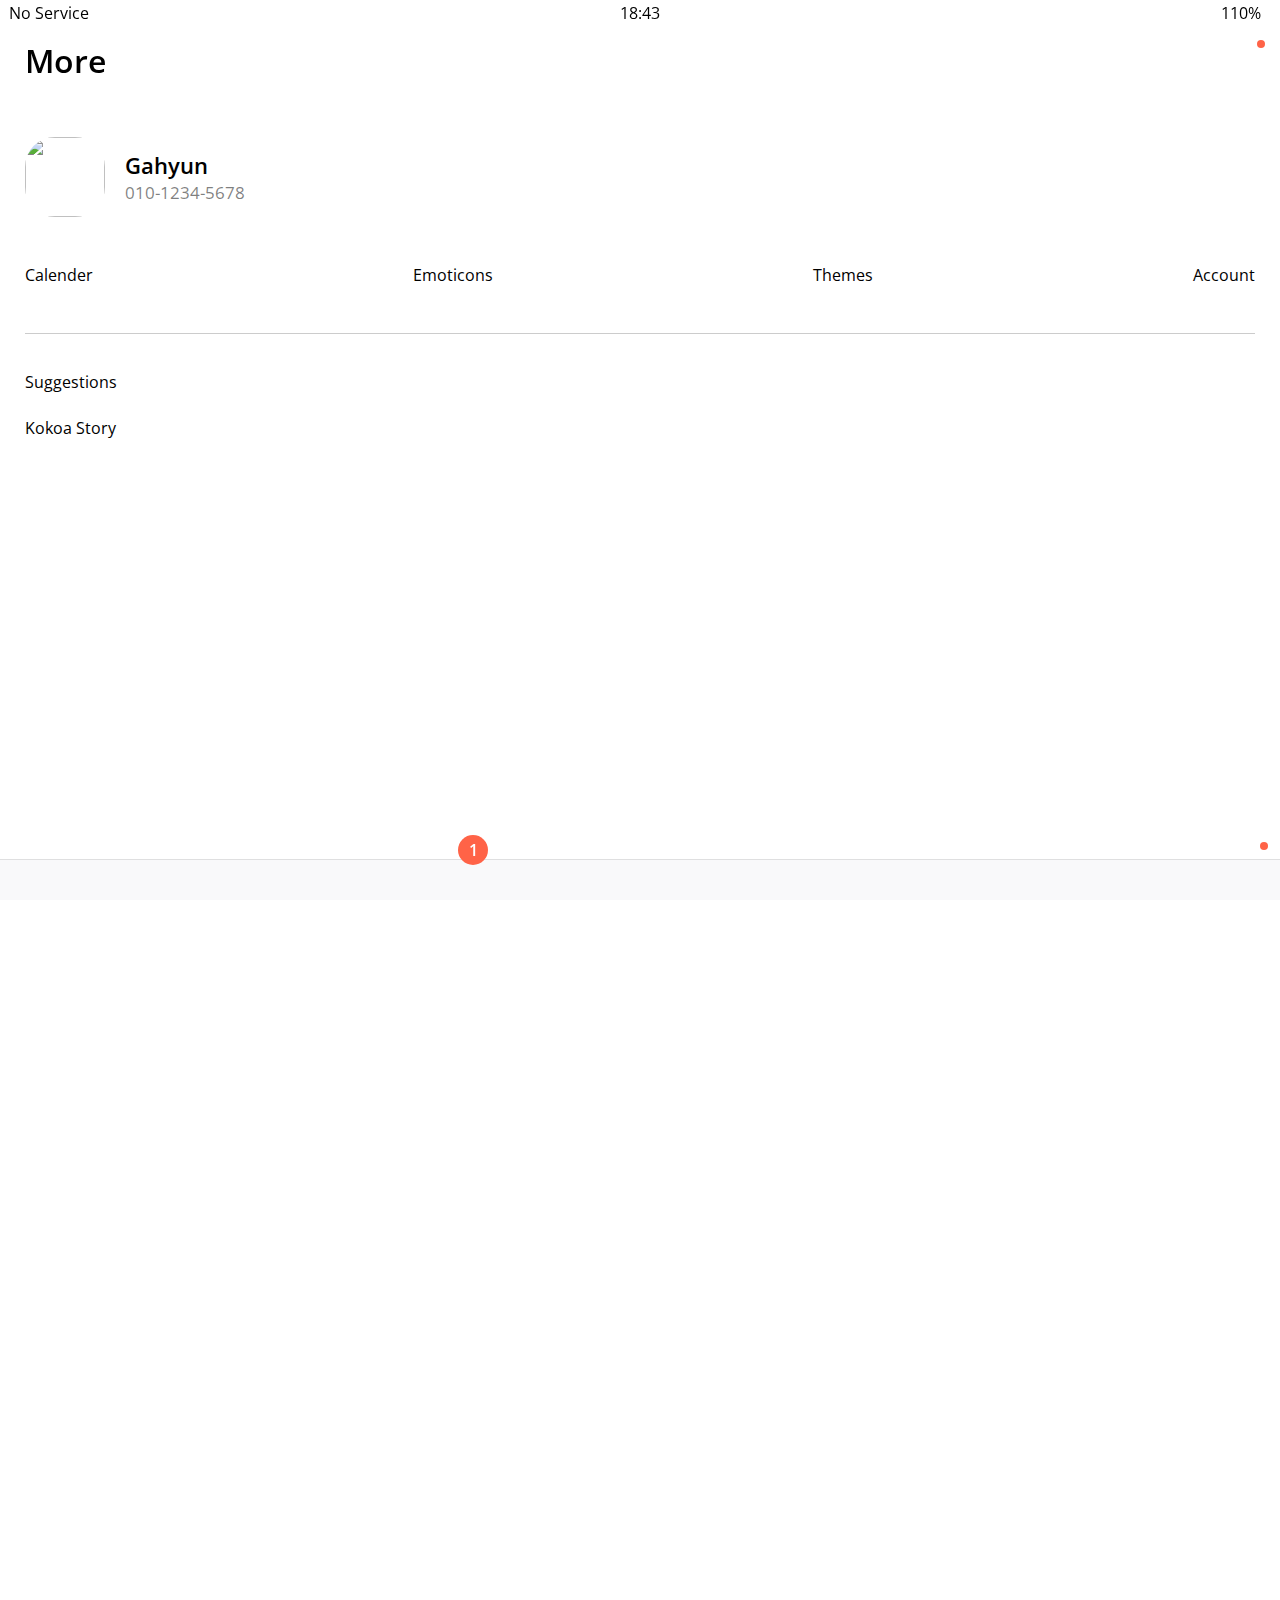
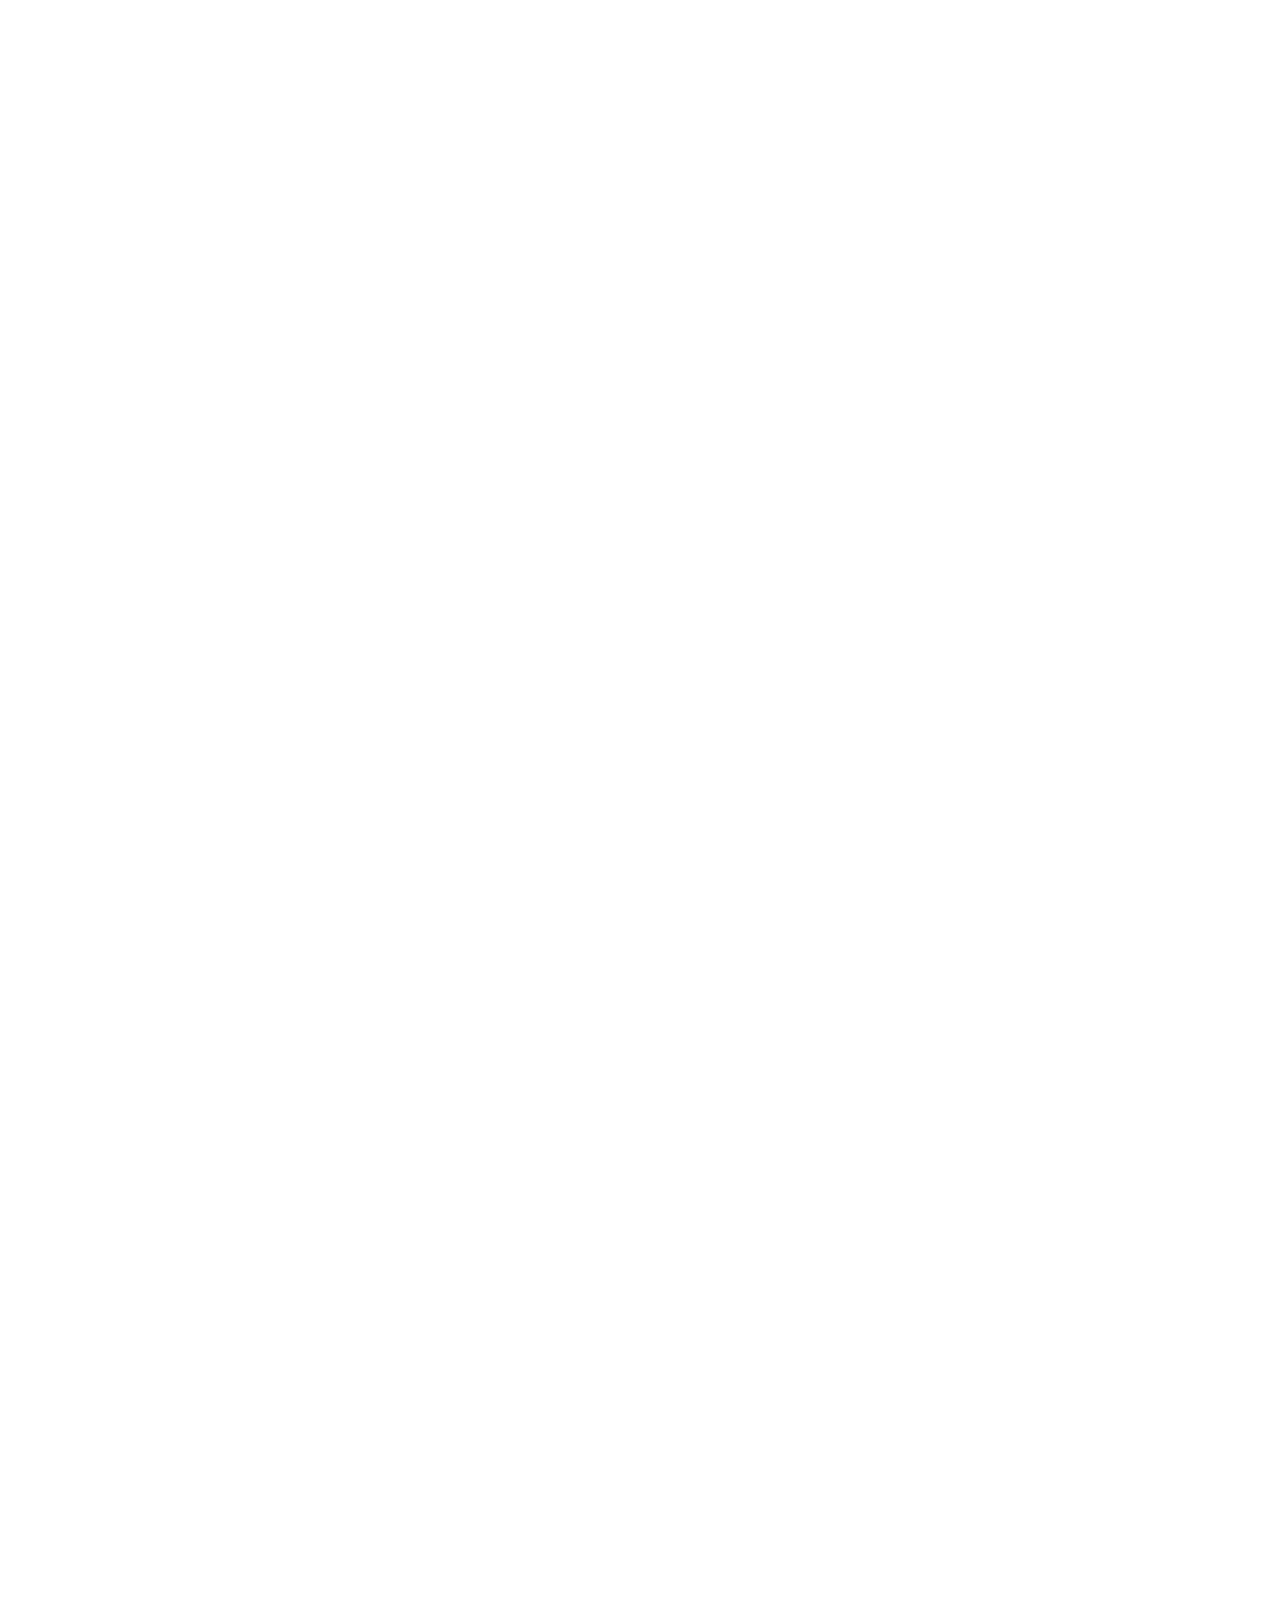
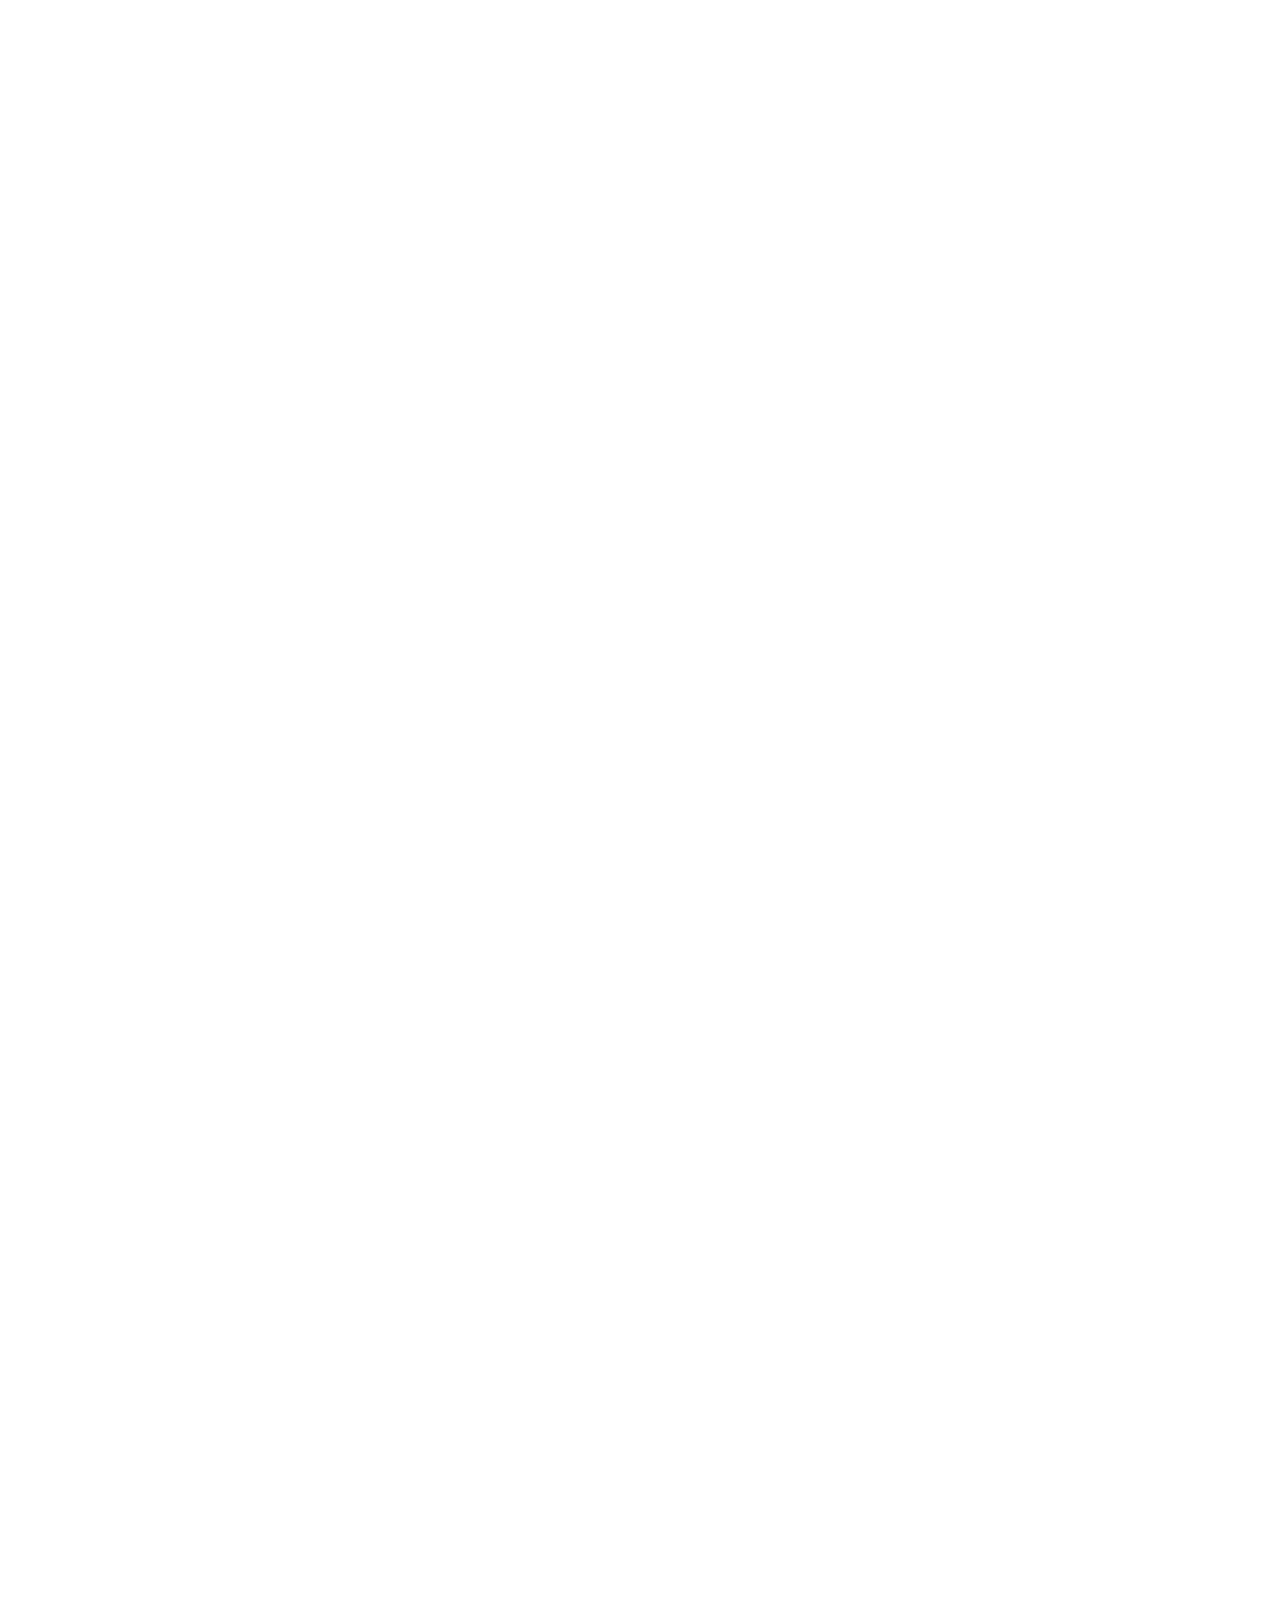
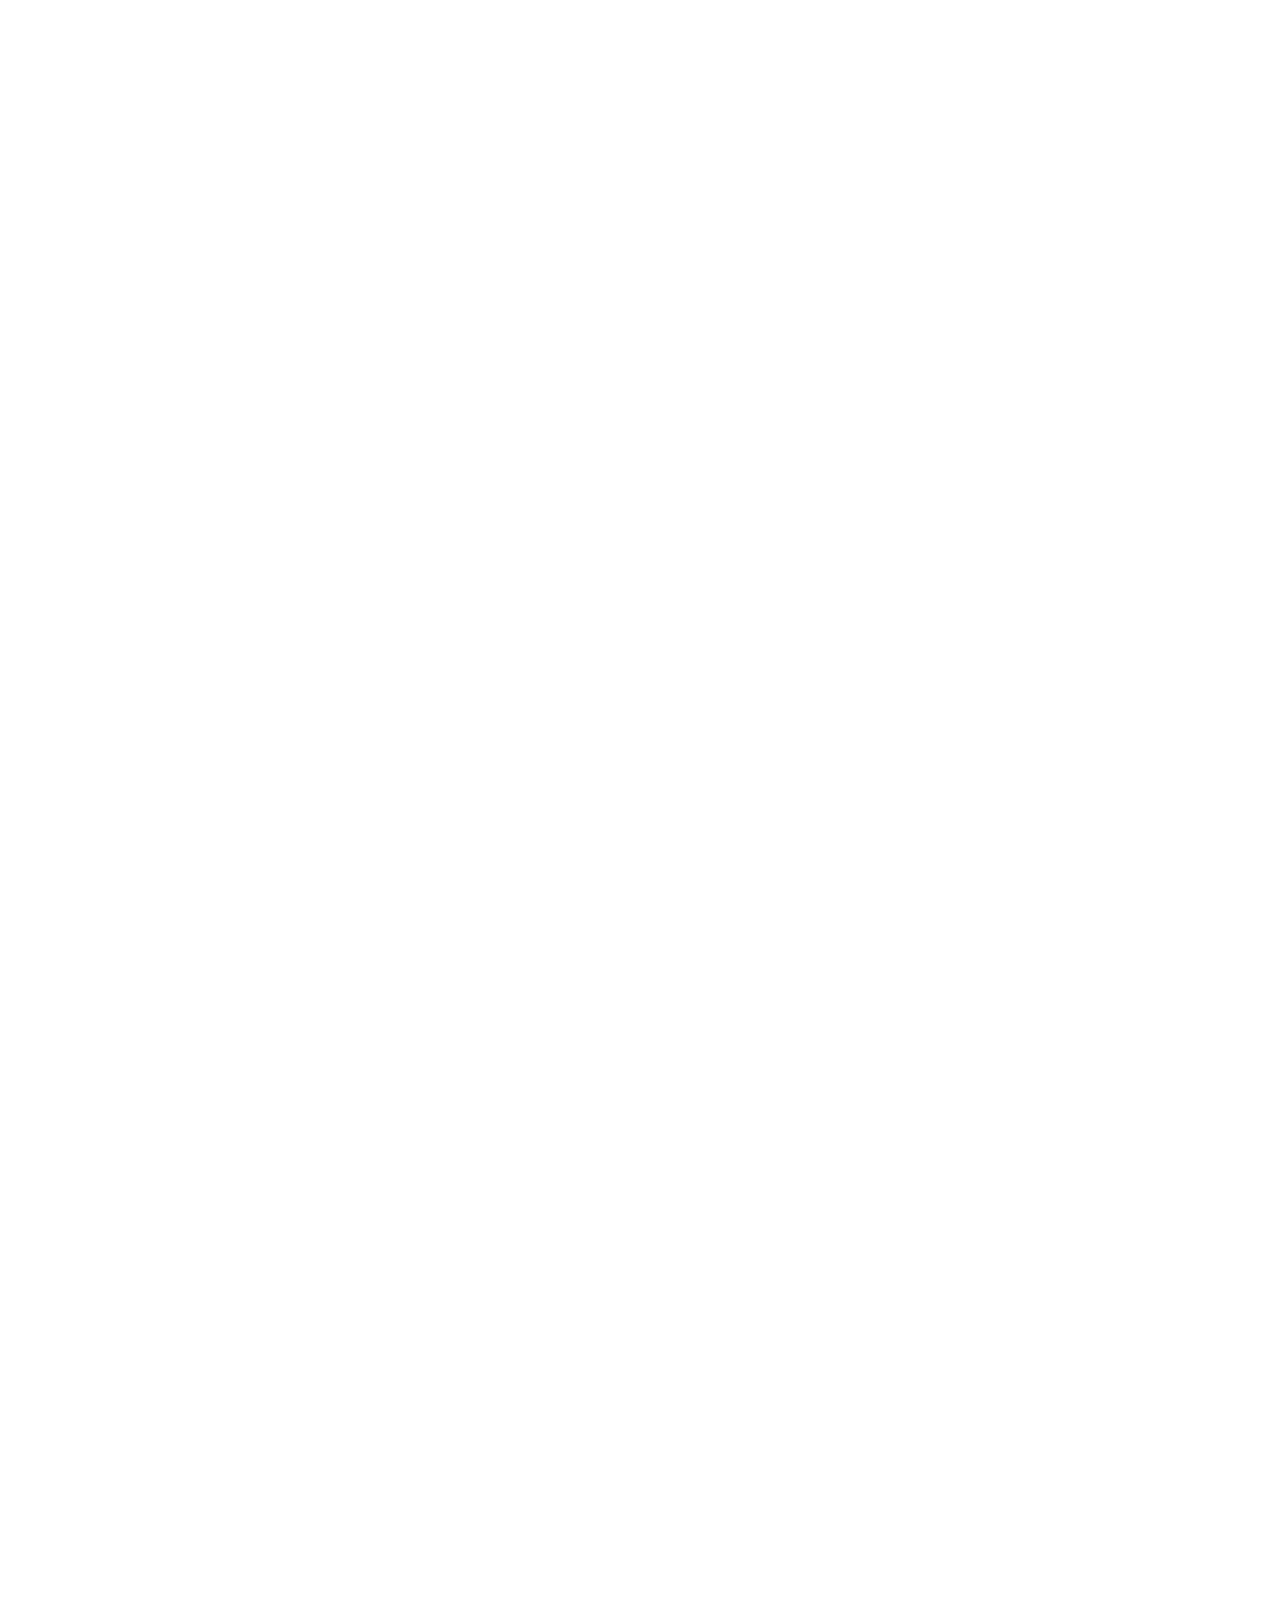
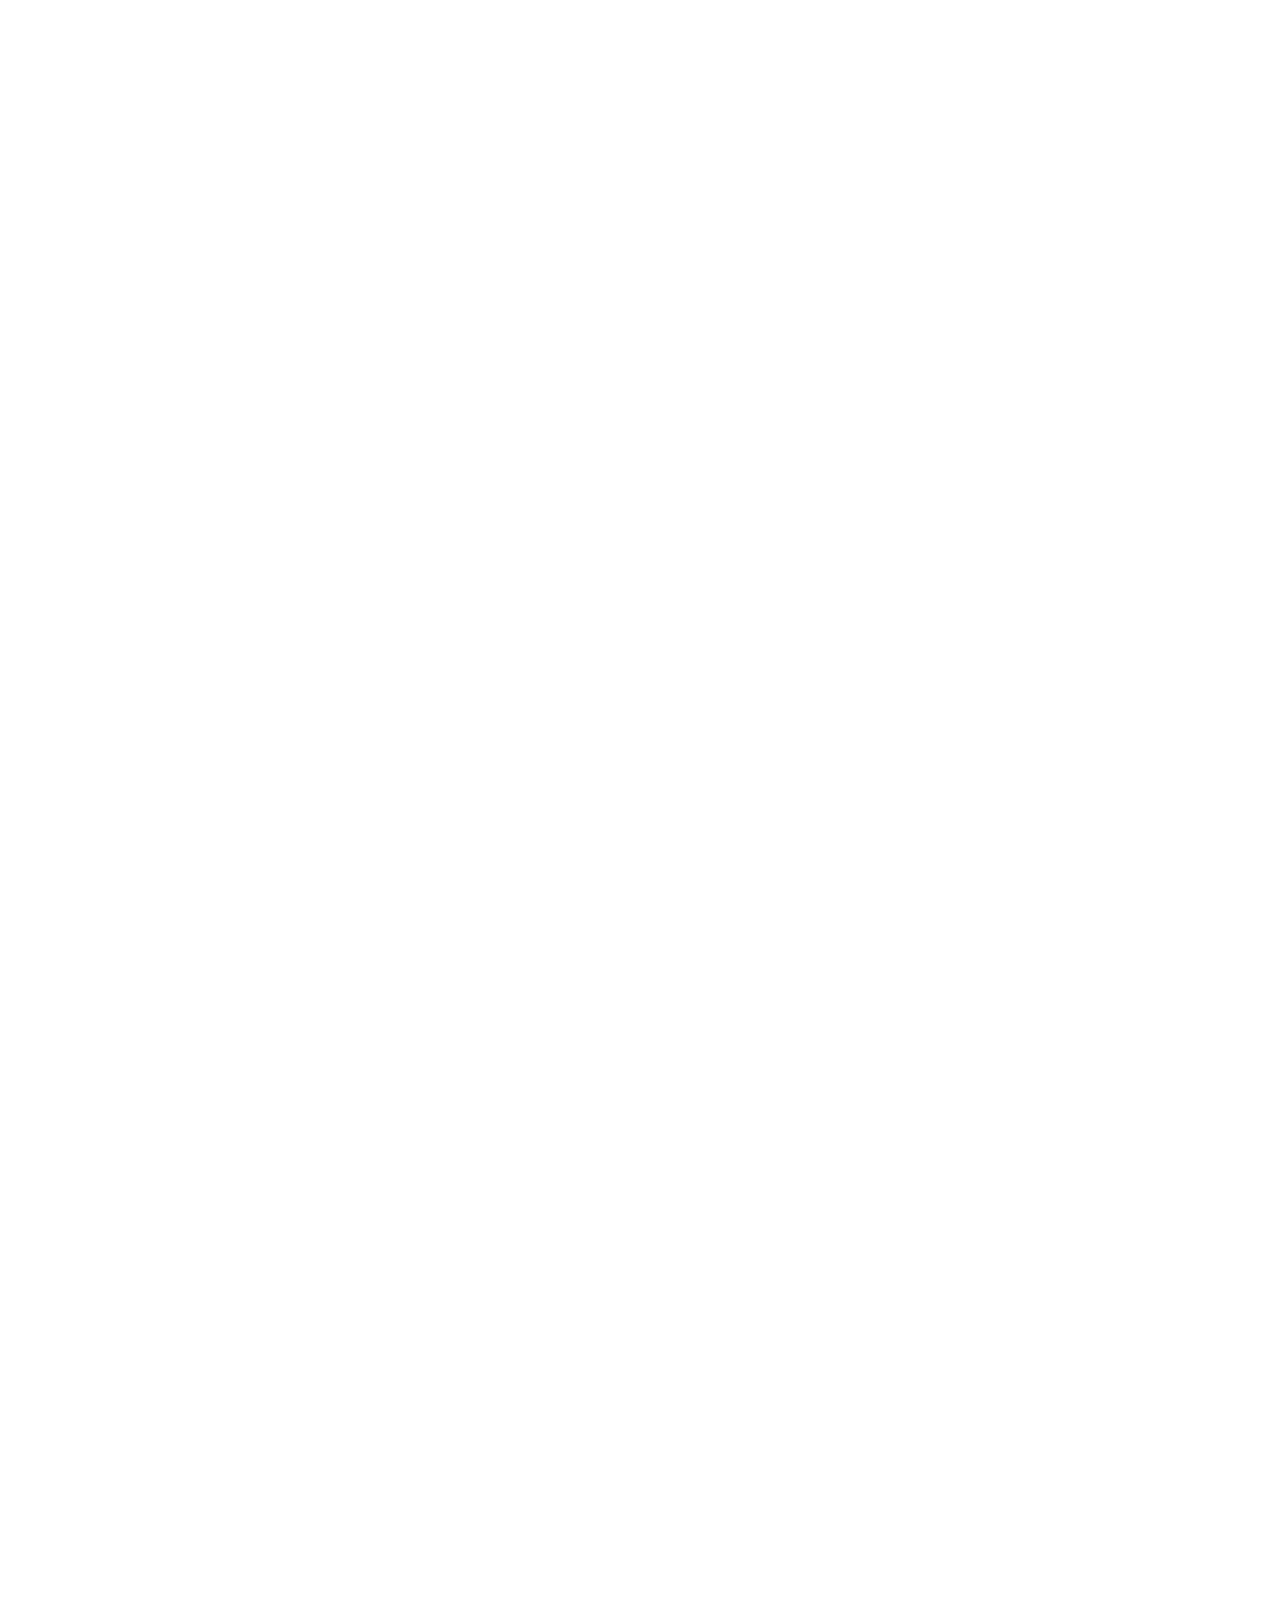
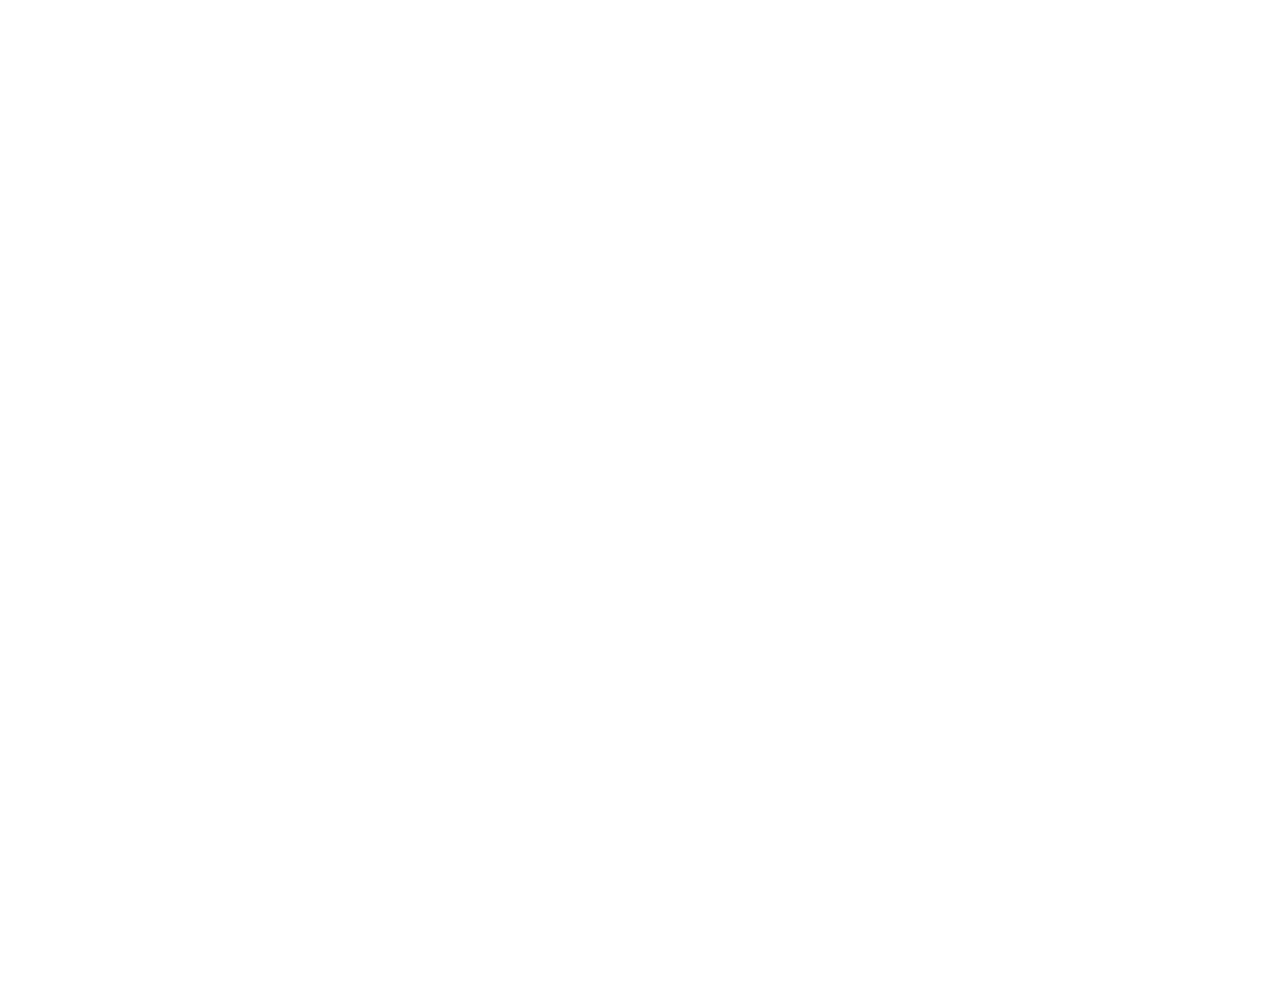
==== more.html @ 9a0b5cb4 "~ # 6.25 more screen part 1" ====
<!DOCTYPE html>
<html lang="en">
  <head>
    <link rel="stylesheet" href="css/styles.css" />
    <meta charset="UTF-8" />
    <meta name="viewport" content="width=device-width, initial-scale=1.0" />
    <title>More - Kokoa Talk</title>
  </head>
  <body>
    <div class="status-bar">
      <div class="status-bar__column">
        <span>No Service</span>
        <i class="fas fa-wifi"></i>
      </div>
      <div class="status-bar__column">
        <span>18:43</span>
      </div>
      <div class="status-bar__column">
        <span>110%</span>
        <i class="fas fa-battery-full fa-lg"></i>
        <i class="fas fa-bolt"></i>
      </div>
    </div>

    <header class="screen-header">
      <h1 class="screen-header__title">More</h1>
      <div class="screen-header__icons">
        <span><i class="fas fa-search fa-lg"></i></span>
        <span><i class="fa-solid fa-music fa-lg"></i></span>
        <span
          ><i class="fa-solid fa-gear fa-lg dot"></i>
          <span class="screen-header__icons-dot"> </span
        ></span>
      </div>
    </header>

    <main class="main-screen more-screen">
      <div class="user-component">
        <div class="user-component__column">
          <img
            src="https://postfiles.pstatic.net/MjAyMzA0MTRfMjY2/MDAxNjgxNDQwMTA5NjA3.Sj_tBuqRpfwGtye6mmqe1b5142fWGUrtz4qhFINgbeAg.kFFGGj3VryVDZiPI0qVmQJZ_3pgWmxar2GleXkPMfaIg.JPEG.rkgus1325/IMG_8879.JPG?type=w773"
            class="user-component__avatar user-component__avatar--xl"
          />
          <div class="user-component__text">
            <h4 class="user-component__title">Gahyun</h4>
            <h6 class="user-component__subtitle">
              010-1234-5678 <i class="fa-solid fa-circle-exclamation fa-xs"></i>
            </h6>
          </div>
        </div>
        <div class="user-component__column">
          <i class="fa-regular fa-message fa-2x"></i>
        </div>
      </div>
      <div class="icon-row">
        <div class="icon-row__icon">
          <i class="fa-regular fa-calendar"></i><span>Calender</span>
        </div>
        <div class="icon-row__icon">
          <i class="fa-regular fa-face-smile"></i><span>Emoticons</span>
        </div>
        <div class="icon-row__icon">
          <i class="fa-solid fa-paint-roller"></i><span>Themes</span>
        </div>
        <div class="icon-row__icon">
          <i class="fa-solid fa-file-invoice-dollar"></i><span>Account</span>
        </div>
      </div>
      <div class="more-suggestions">
        <h4 class="more-suggestions__title">Suggestions</h4>
        <div class="more-suggestions__icons">
          <div class="more-suggestions__icon">
            <div class="more-suggestions__icon-image">
              <i class="fa-solid fa-quote-right"></i>
            </div>
            <span class="more-suggestions__icon-text">Kokoa Story</span>
          </div>
        </div>
      </div>
    </main>

    <nav class="nav">
      <ul class="nav__list">
        <li class="nav__btn">
          <a class="nav__link" href="friends.html"
            ><i class="far fa-user fa-2x"></i
          ></a>
        </li>
        <li class="nav__btn">
          <a class="nav__link" href="chats.html"
            ><span class="nav__notification badge">1</span
            ><i class="fa-regular fa-comment fa-2x"></i>
          </a>
        </li>
        <li class="nav__btn">
          <a class="nav__link" href="find.html"
            ><i class="fas fa-search fa-2x"></i
          ></a>
        </li>
        <li class="nav__btn">
          <a class="nav__link" href="more.html"
            ><span class="nav__notificationdot"> </span
            ><i class="fas fa-ellipsis-h fa-2x"></i
          ></a>
        </li>
      </ul>
    </nav>

    <script
      src="https://kit.fontawesome.com/3bb4d70a69.js"
      crossorigin="anonymous"
    ></script>
  </body>
</html>
---- css/styles.css ----
@import url("https://fonts.googleapis.com/css2?family=Open+Sans:wght@400;600&display=swap");

@import "reset.css";
@import "variables.css";

/* components */
@import "components/status-bar.css";
@import "components/nav-bar.css";
@import "components/screen-header.css";
@import "components/user-component.css";
@import "components/badge.css";
@import "components/icon-row.css";

/*screens*/
@import "screens/login.css";
@import "screens/friends.css";
@import "screens/find.css";
@import "screens/more.css";

body {
  font-family: "Open Sans", sans-serif;
  font-family: #2e363e;
  height: 1000vh;
}

.main-screen {
  padding: 0px var(--horizontal-space);
}
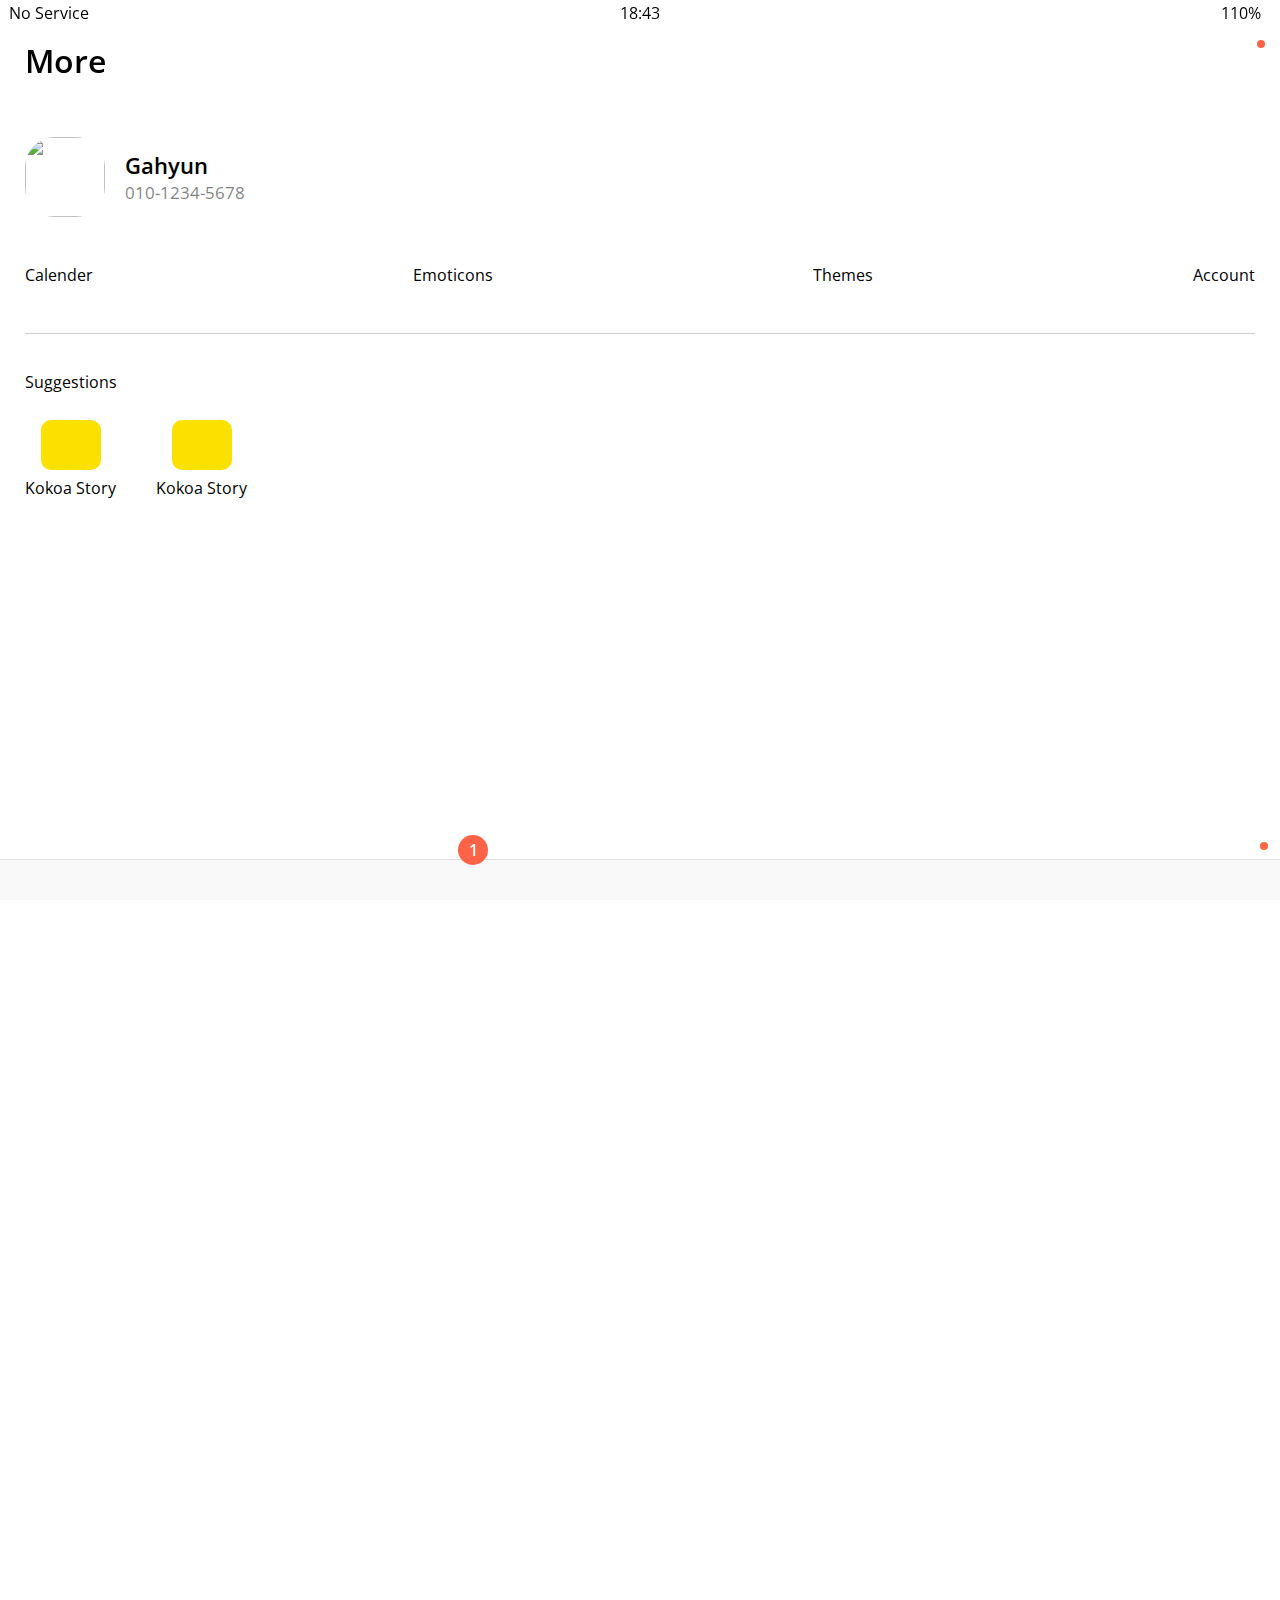
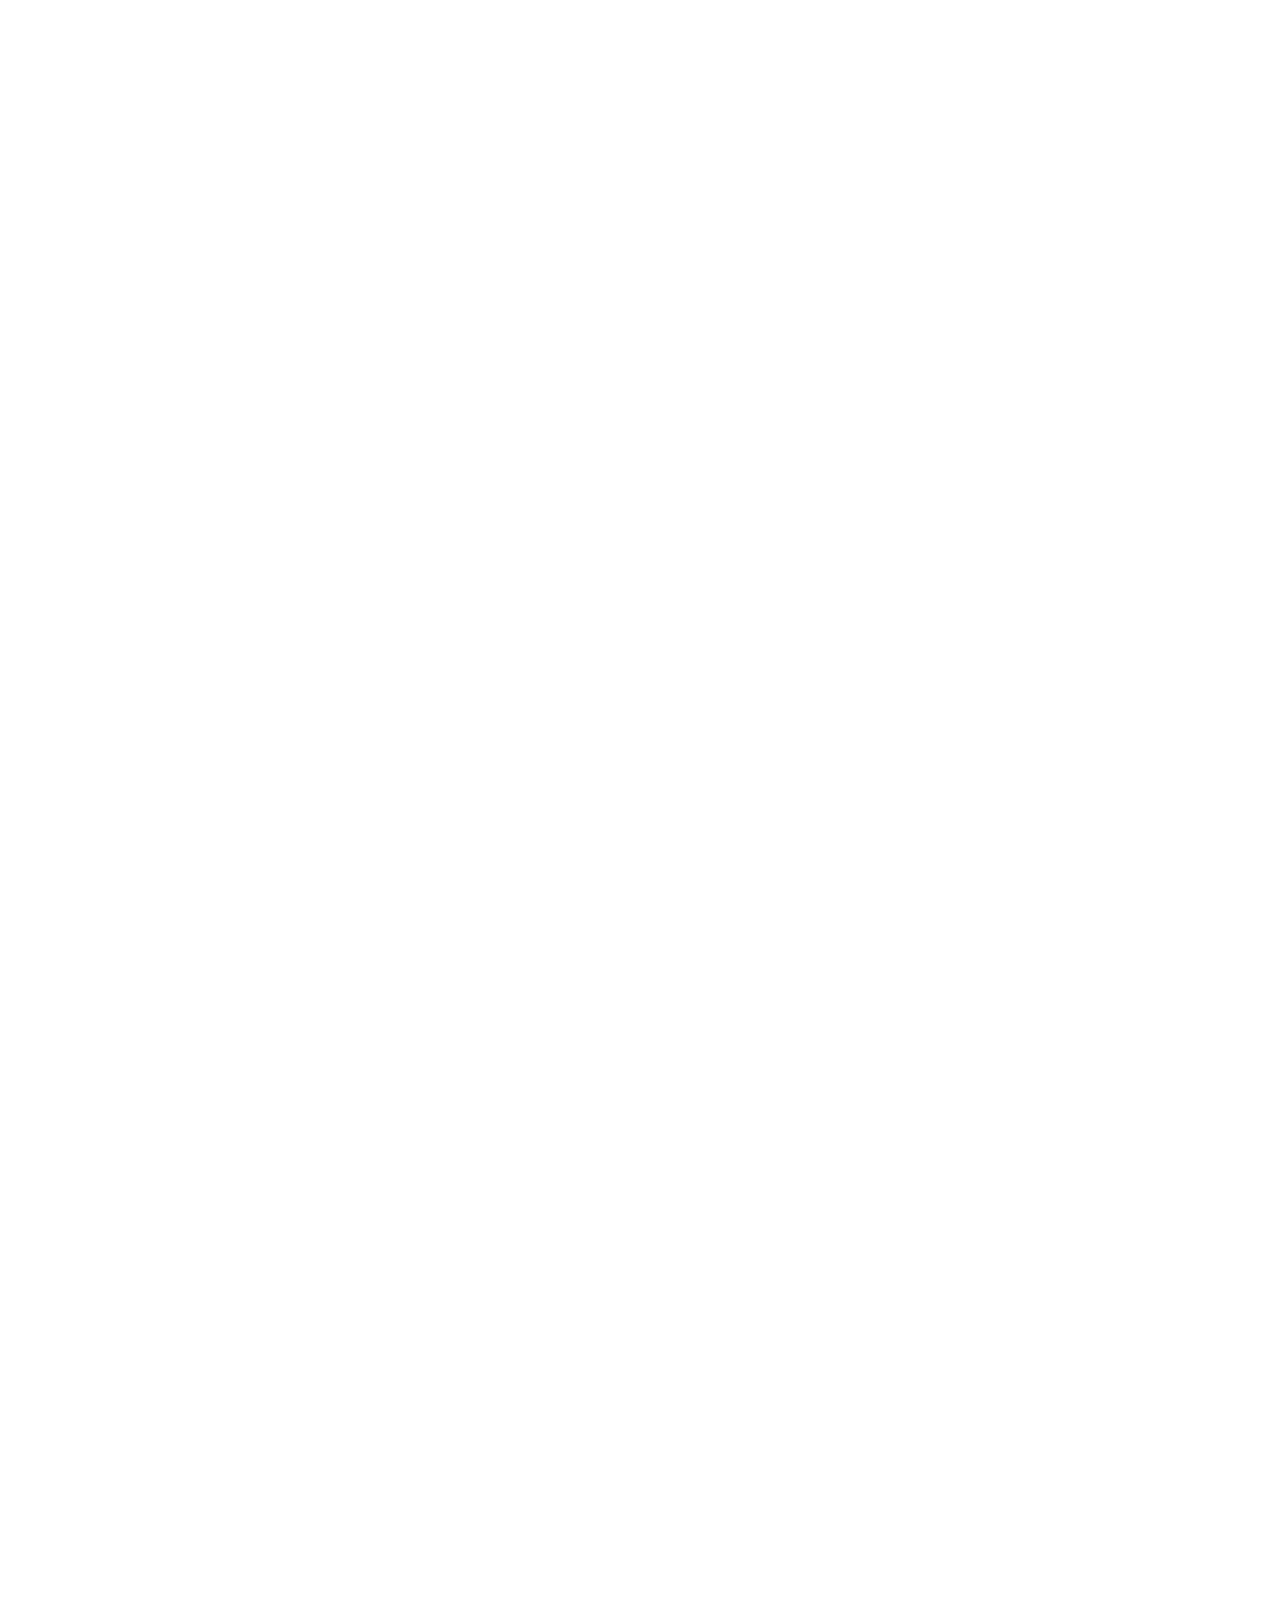
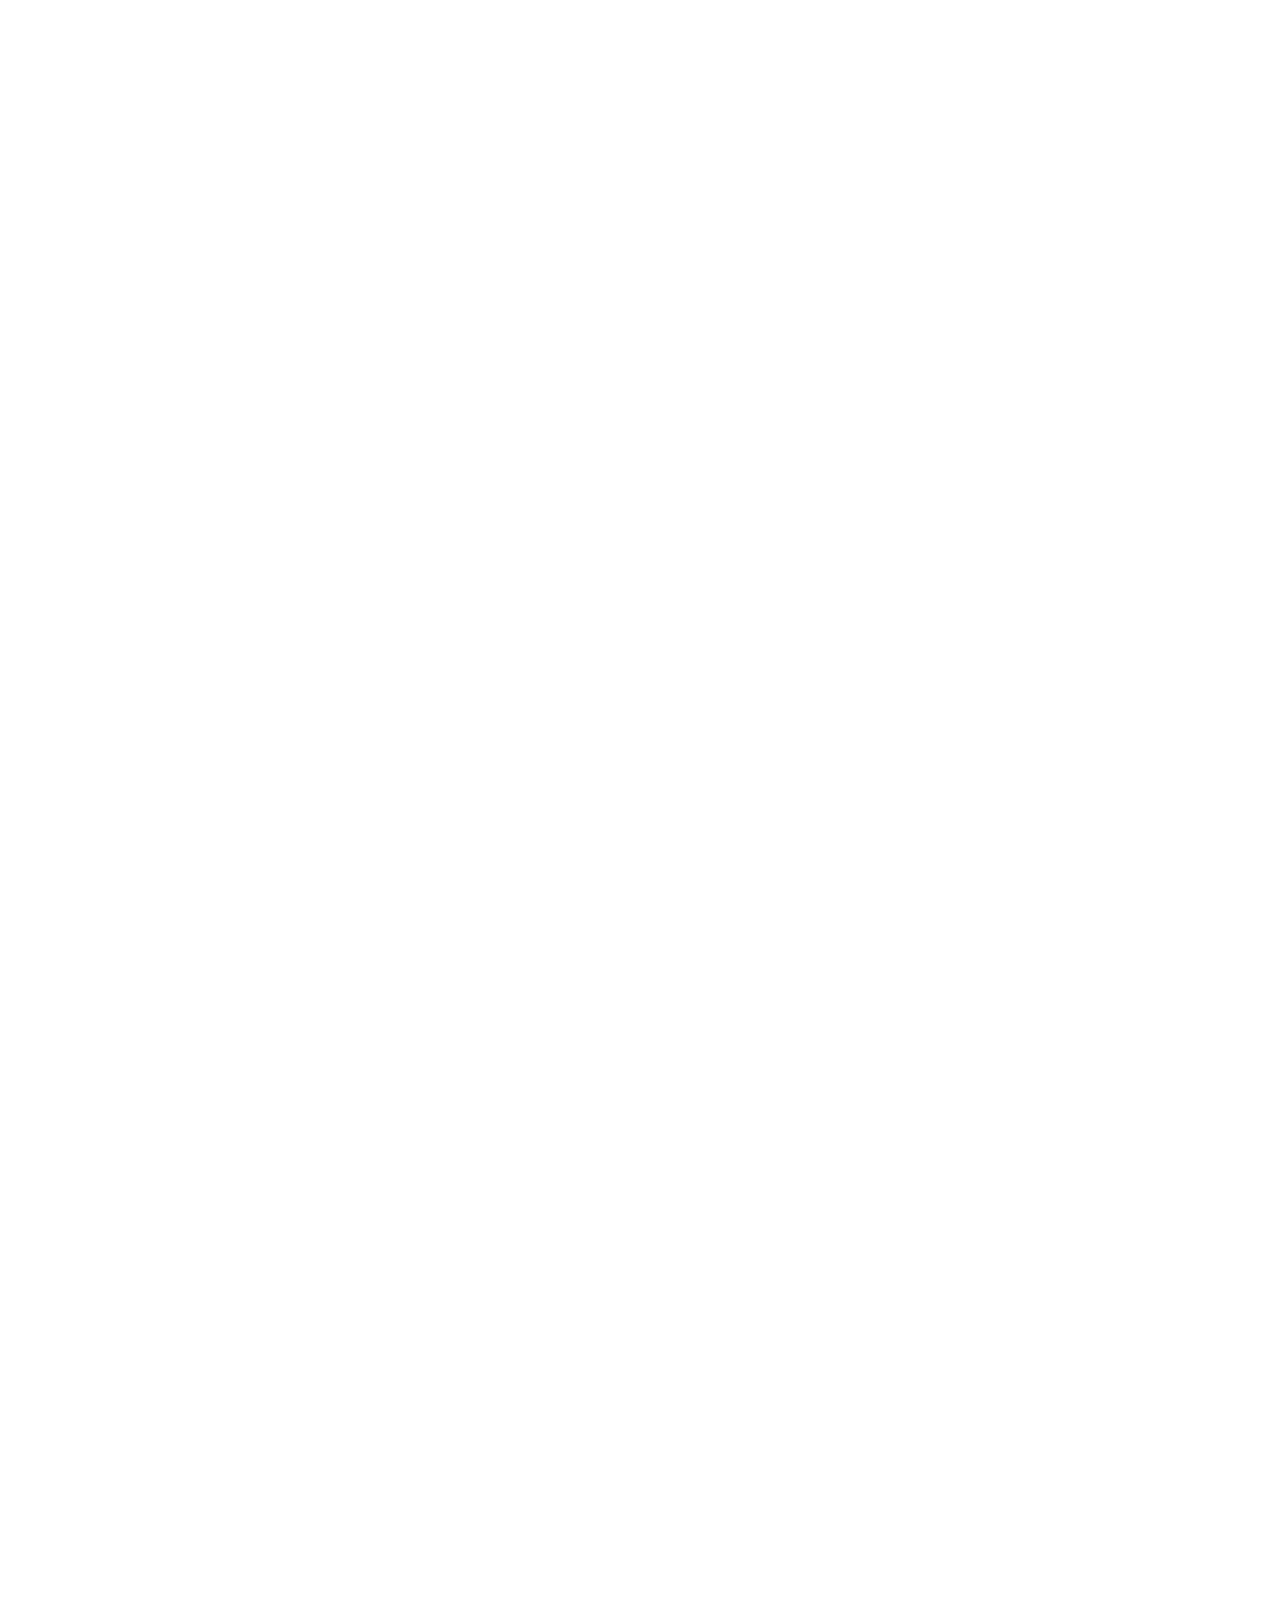
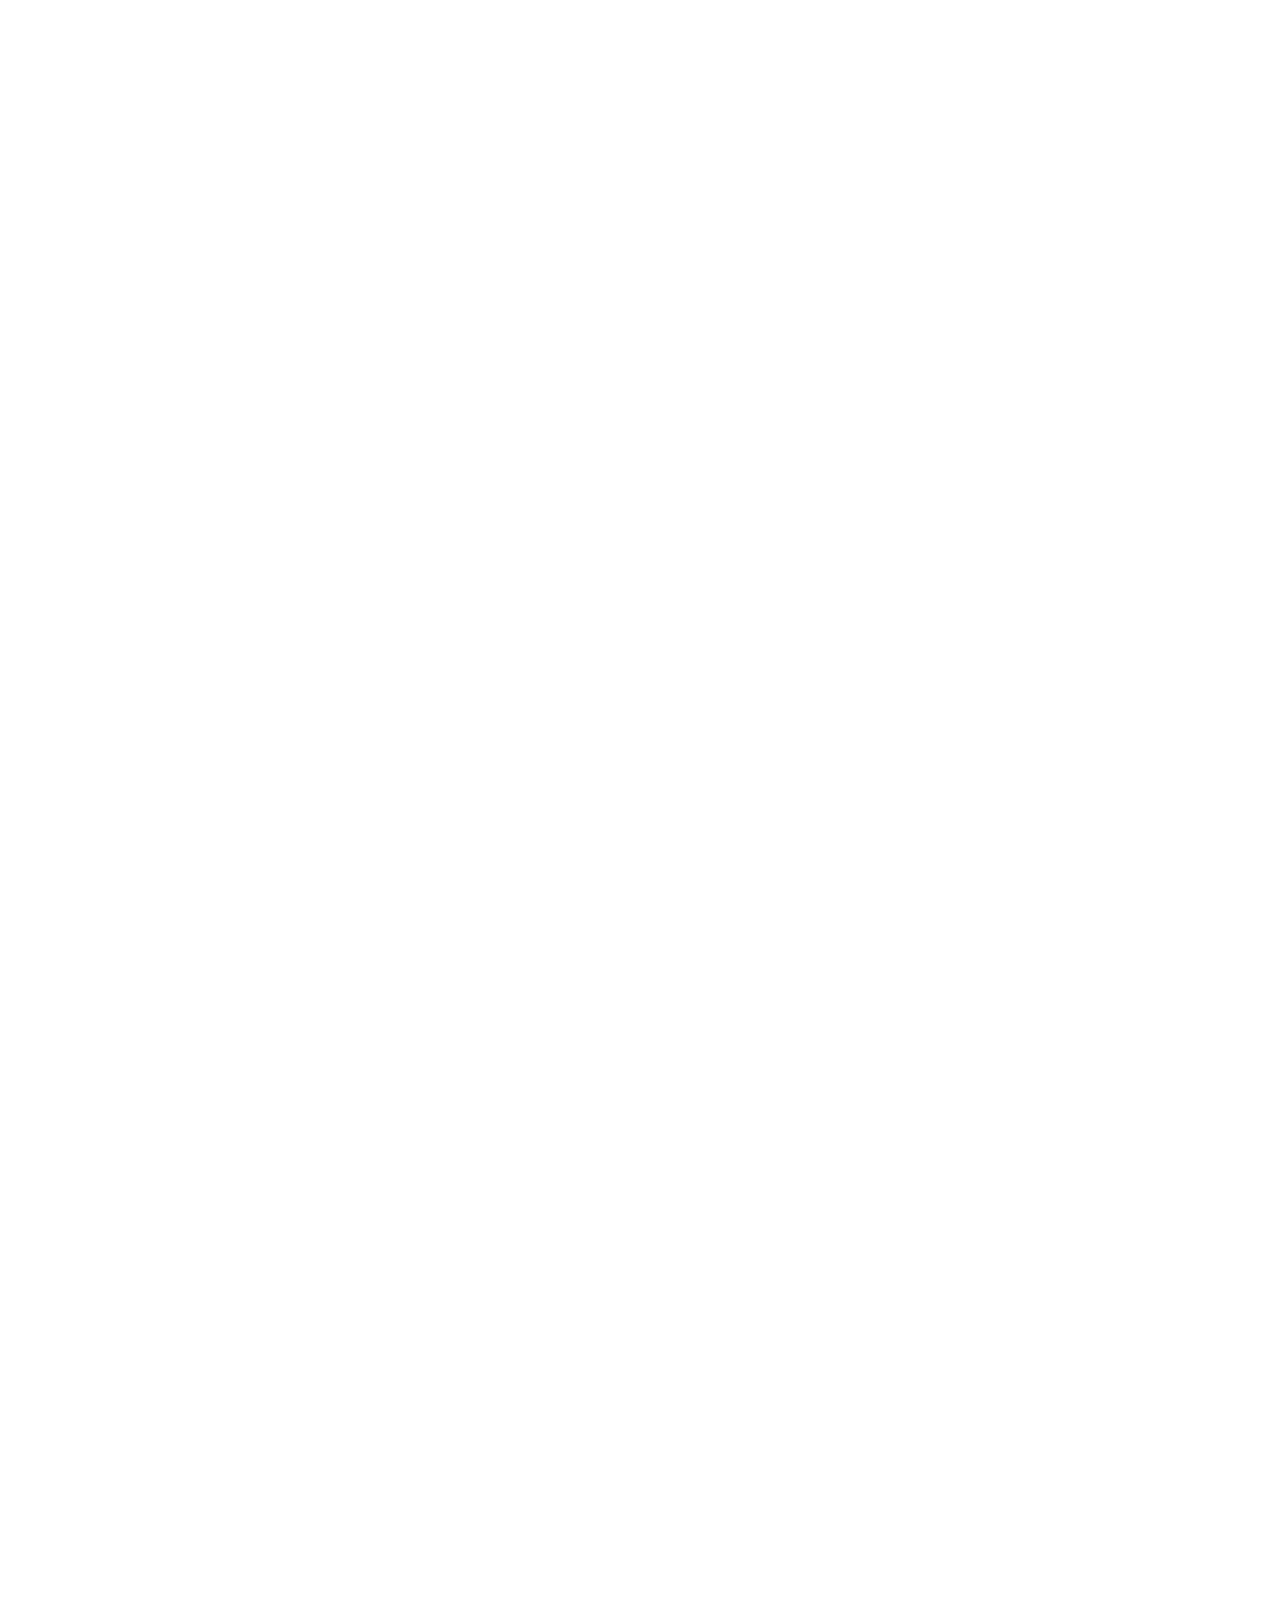
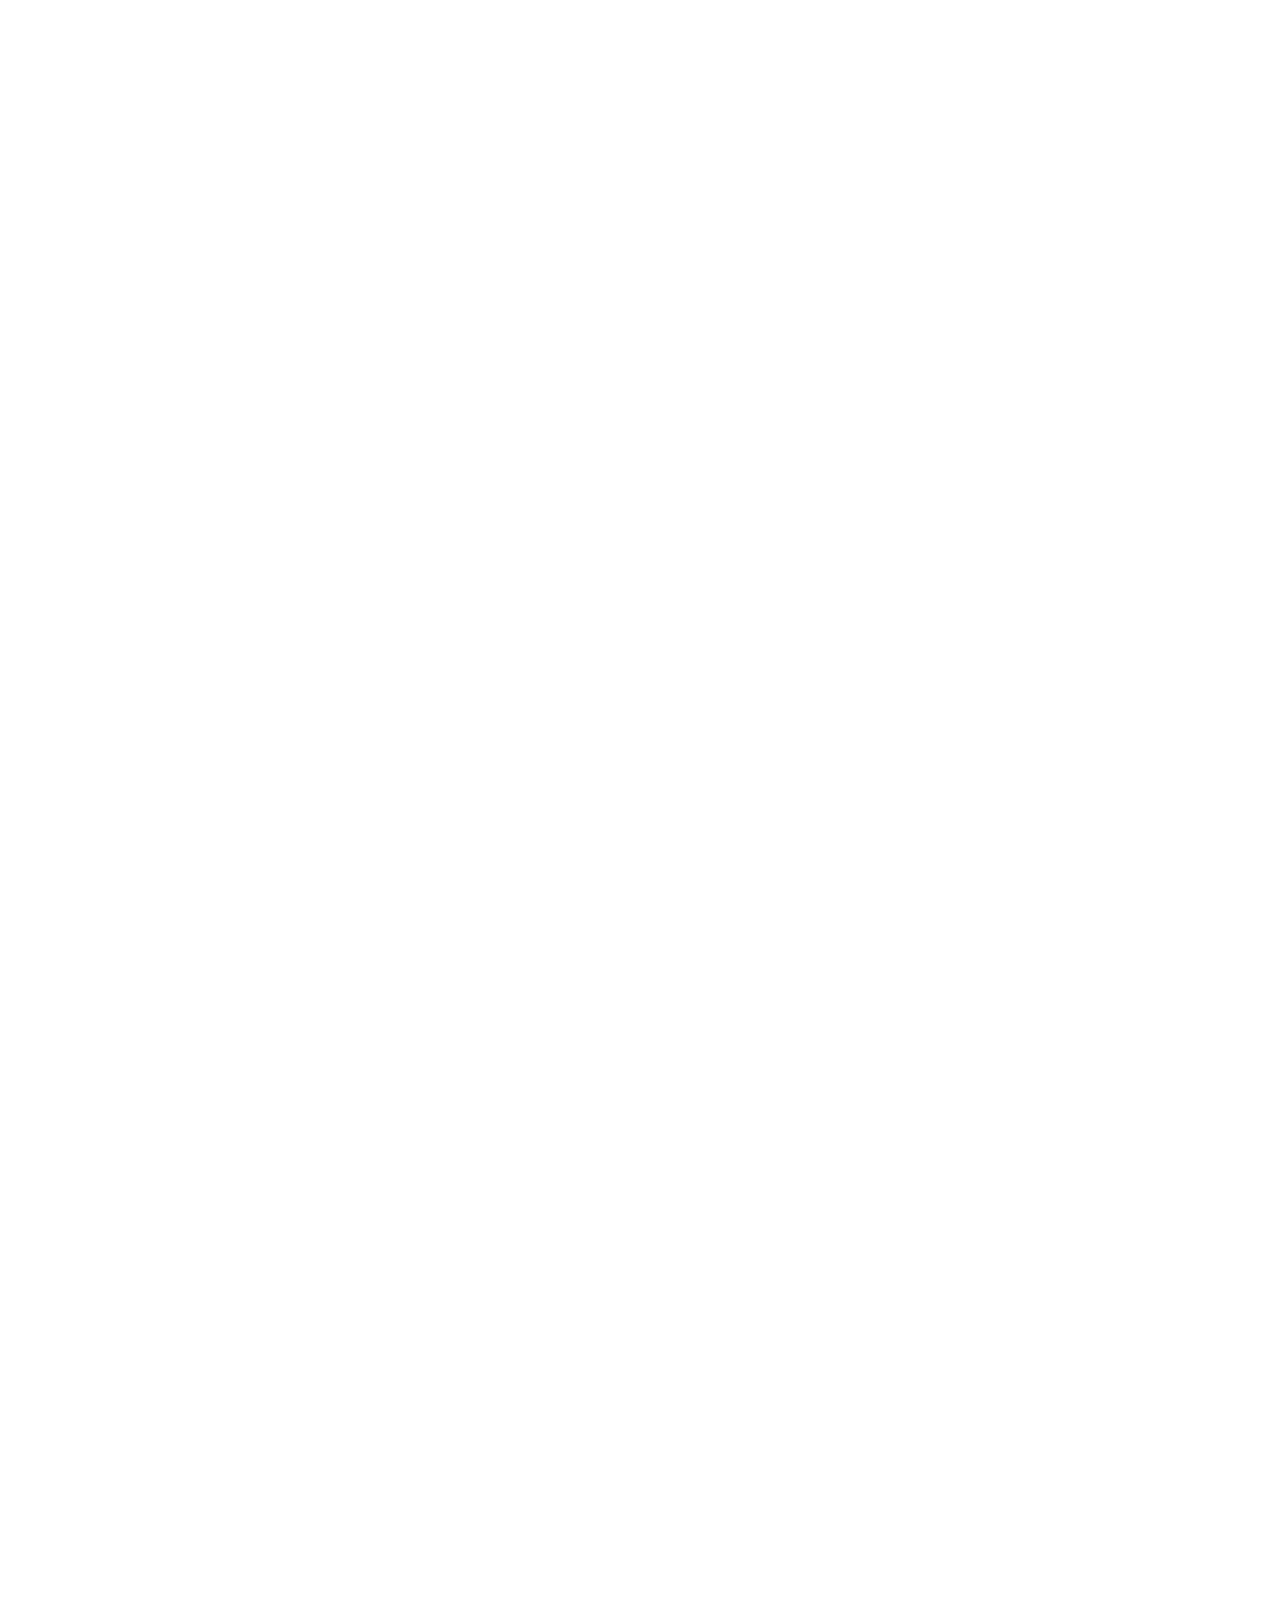
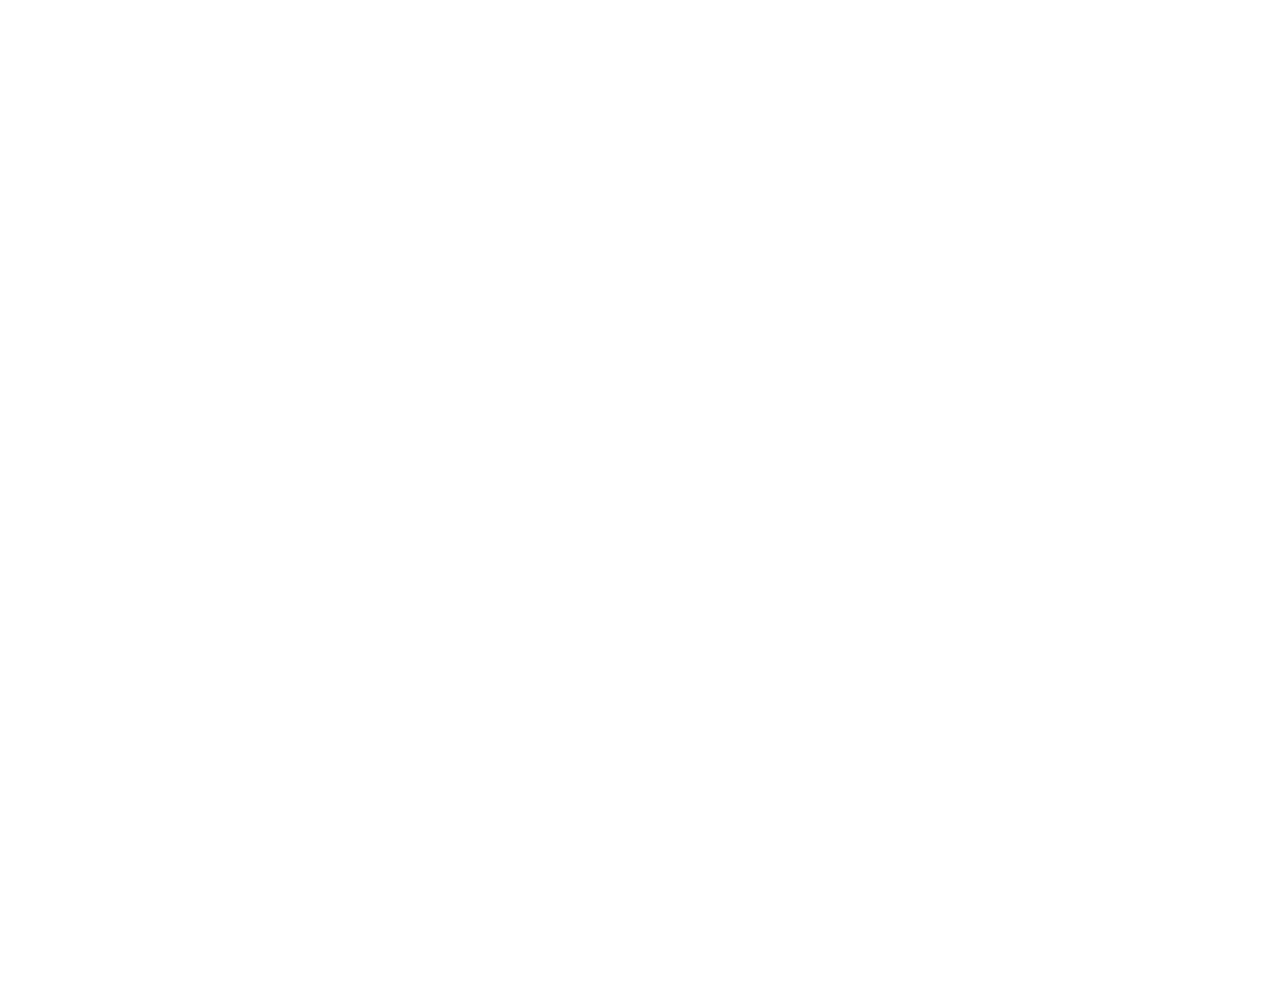
==== commit 6a0f9f0e: "~#6.31 chat screen part 4" ====
--- a/more.html
+++ b/more.html
@@ -28,7 +28,9 @@
         <span><i class="fas fa-search fa-lg"></i></span>
         <span><i class="fa-solid fa-music fa-lg"></i></span>
         <span
-          ><i class="fa-solid fa-gear fa-lg dot"></i>
+          ><a href="settings.html"
+            ><i class="fa-solid fa-gear fa-lg dot"></i
+          ></a>
           <span class="screen-header__icons-dot"> </span
         ></span>
       </div>
@@ -75,6 +77,12 @@
             </div>
             <span class="more-suggestions__icon-text">Kokoa Story</span>
           </div>
+          <div class="more-suggestions__icon">
+            <div class="more-suggestions__icon-image">
+              <i class="fa-solid fa-quote-right"></i>
+            </div>
+            <span class="more-suggestions__icon-text">Kokoa Story</span>
+          </div>
         </div>
       </div>
     </main>
--- a/css/styles.css
+++ b/css/styles.css
@@ -7,6 +7,7 @@
 @import "components/status-bar.css";
 @import "components/nav-bar.css";
 @import "components/screen-header.css";
+@import "components/alt-screen-header.css";
 @import "components/user-component.css";
 @import "components/badge.css";
 @import "components/icon-row.css";
@@ -16,6 +17,8 @@
 @import "screens/friends.css";
 @import "screens/find.css";
 @import "screens/more.css";
+@import "screens/settings.css";
+@import "screens/chat.css";
 
 body {
   font-family: "Open Sans", sans-serif;
